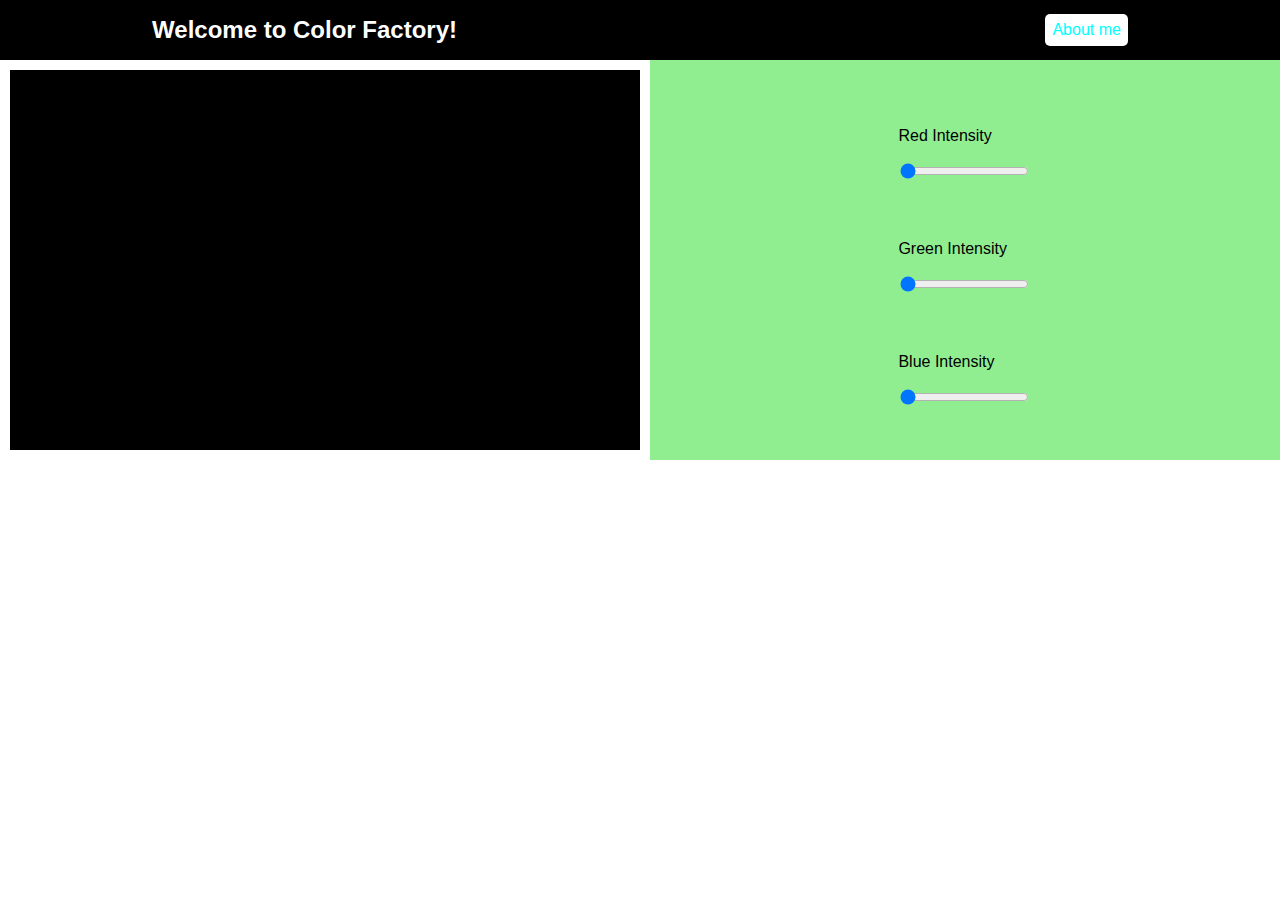
==== index.html @ 5b162d7b "adding labels to sliders" ====
<!DOCTYPE html>
<html lang="en">
  <head>
    <meta charset="UTF-8">
    <meta name="viewport" content="width=device-width, initial-scale=1.0">
    <meta http-equiv="X-UA-Compatible" content="ie=edge">
    <title>Color Factory (not the NYC museum)</title>
    <link rel="stylesheet" href="style.css">
  </head>
  <body>
	<!-- <script src="index.js"></script> big sad, idk how to code in js yet :( -->
    <div class="header">
      <h2>Welcome to Color Factory!</h2>
      <p id="spacer"></p>
      <a href="#" id="aboutMe">About me</a>
    </div>
    <div class="interactivePart">
      <div class="mixing"></div>
      <div class="sliders">
        <div>
          <p>Red Intensity</p>
          <input type="range" id="redIntensity" min="0" max="255" value="0" oninput="updateColor()">
        </div>
        <div>
          <p>Green Intensity</p>
          <input type="range" id="greenIntensity" min="0" max="255" value="0" oninput="updateColor()">
        </div>
        <div>
          <p>Blue Intensity</p>
          <input type="range" id="blueIntensity" min="0" max="255" value="0" oninput="updateColor()">
        </div>
      </div>
    </div>
    <script src="script.js"></script>
  </body>
</html>
---- style.css ----
* {
    font-family: helvetica;
}

body {
    margin: 0px;
}

.header {
    display: flex; /* I love flex */
    justify-content: space-around;
    align-items: center;
    box-sizing: border-box;
    position: sticky;
    background-color: black;
    color: white;
    height: 60px;
    width: 100%;
    padding: 5px;
}

#aboutMe {
    box-sizing: border-box;
    padding: 7px;
    border-radius: 5px;
    text-decoration: none;
    background-color: white;
    color: aqua;
    cursor: pointer;
    transition: all 0.7s cubic-bezier(0.19, 1, 0.22, 1);
}
#aboutMe:hover {
  transform: scale(1.2) rotate(7deg);
  background-color: aqua;
  color: white;
}

.interactivePart {
  display: flex;
  width: 100%;
  height: 400px;
}

.mixing, .sliders {
  width: 50%;
  box-sizing: border-box;
}

.mixing {
  position: relative;
  margin: 10px;
  padding: 0px;
  overflow: hidden;
}

/* mixing */

.mixing p {
  background-color: rgb(0, 255, 0);
  position: absolute;
  width: 100%;
  box-sizing: border-box;
  padding: 50%;
  margin: 0px;
}

.sliders {
  display: flex;
  padding: 10px;
  background-color: lightgreen;
  flex-direction: column;
  flex-wrap: wrap;
  justify-content: space-evenly;
  align-content: center;
}
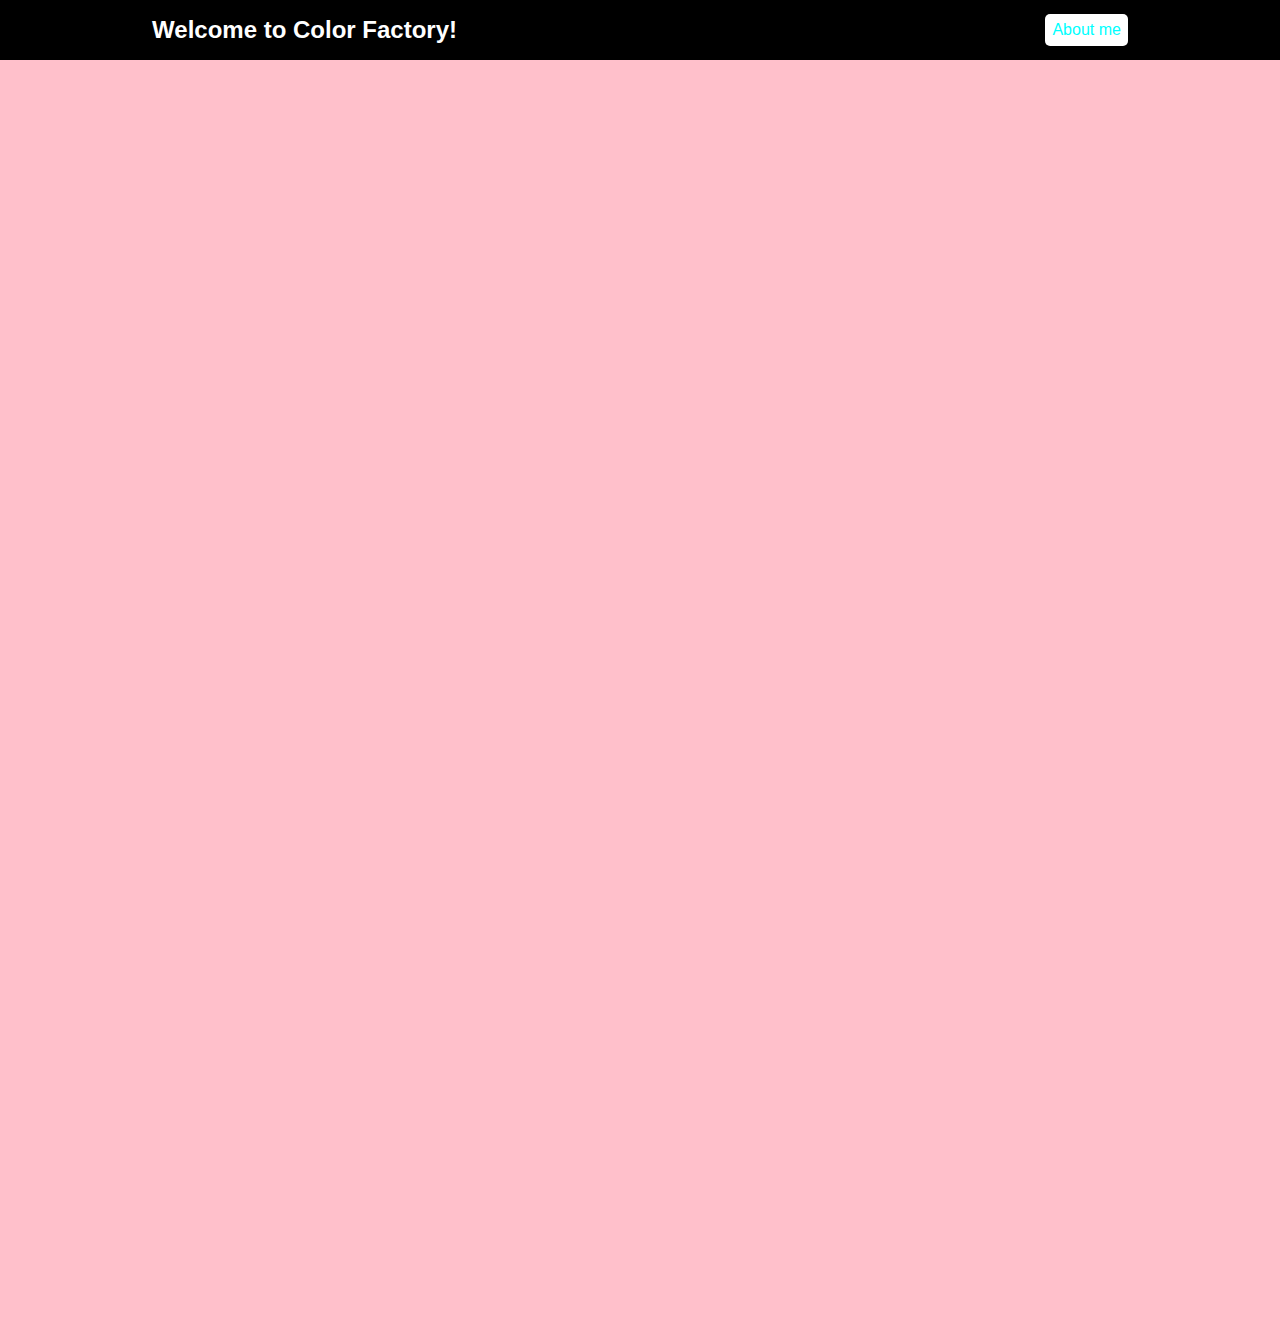
==== commit b2d1c6fb: "making the static version" ====
--- a/index.html
+++ b/index.html
@@ -16,6 +16,16 @@
     </div>
     <div class="interactivePart">
       <div class="mixing"></div>
+      <ul>
+        <li>Less than 100px (width or height): <span id="red-text" style="color: 'red';">red</span></li>
+        <li>100px to 200px: <span id="orange-text" style="color: 'orange';">orange</span></li>
+        <li>200px to 300px: <span id="yellow-text" style="color: 'yellow';">yellow</span></li>
+        <li>300px to 400px: <span id="green-text" style="color: 'green';">green</span></li>
+        <li>400px to 500px: <span id="blue-text" style="color: 'blue';">blue</span></li>
+        <li>500px to 600px: <span id="purple-text" style="color: 'purple';">purple</span></li>
+        <li>More than 600px: <span id="pink-text" style="color: 'pink';">pink</span></li>
+      </ul>
+      <!-- 
       <div class="sliders">
         <div>
           <p>Red Intensity</p>
@@ -29,8 +39,9 @@
           <p>Blue Intensity</p>
           <input type="range" id="blueIntensity" min="0" max="255" value="0" oninput="updateColor()">
         </div>
-      </div>
+      </div> 
+      -->
     </div>
-    <script src="script.js"></script>
+    <!-- <script src="script.js"></script> -->
   </body>
 </html>--- a/style.css
+++ b/style.css
@@ -53,9 +53,9 @@
   overflow: hidden;
 }
 
-/* mixing */
+/* JS version: mixing */
 
-.mixing p {
+.mixing {
   background-color: rgb(0, 255, 0);
   position: absolute;
   width: 100%;
@@ -73,3 +73,76 @@
   justify-content: space-evenly;
   align-content: center;
 }
+
+/* Non-JS version: media queries */
+
+li {
+  text-decoration: none;
+}
+
+#red-text, #orange-text, #yellow-text, #green-text, #blue-text, #purple-text, #pink-text {
+  display: none;
+}
+
+@media (max-width: 100px) {
+  .mixing {
+    background-color: red;
+  }
+  span#red-text {
+    display: block;
+  }
+}
+
+@media (min-width: 101px) and (max-width: 200px) {
+  .mixing {
+    background-color: orange;
+  }
+  span#orange-text {
+    display: block;
+  }
+}
+
+@media (min-width: 201px) and (max-width: 300px) {
+  .mixing {
+    background-color: yellow;
+  }
+  span#yellow-text {
+    display: block;
+  }
+}
+
+@media (min-width: 301px) and (max-width: 400px) {
+  .mixing {
+    background-color: green;
+  }
+  span#green-text {
+    display: block;
+  }
+}
+
+@media (min-width: 401px) and (max-width: 500px) {
+  .mixing {
+    background-color: cyan;
+  }
+  span#blue-text {
+    display: block;
+  }
+}
+
+@media (min-width: 501px) and (max-width: 600px) {
+  .mixing {
+    background-color: purple;
+  }
+  span#purple-text {
+    display: block;
+  }
+}
+
+@media (min-width: 601px) {
+  .mixing {
+    background-color: pink;
+  }
+  span#pink-text {
+    display: block;
+  }
+}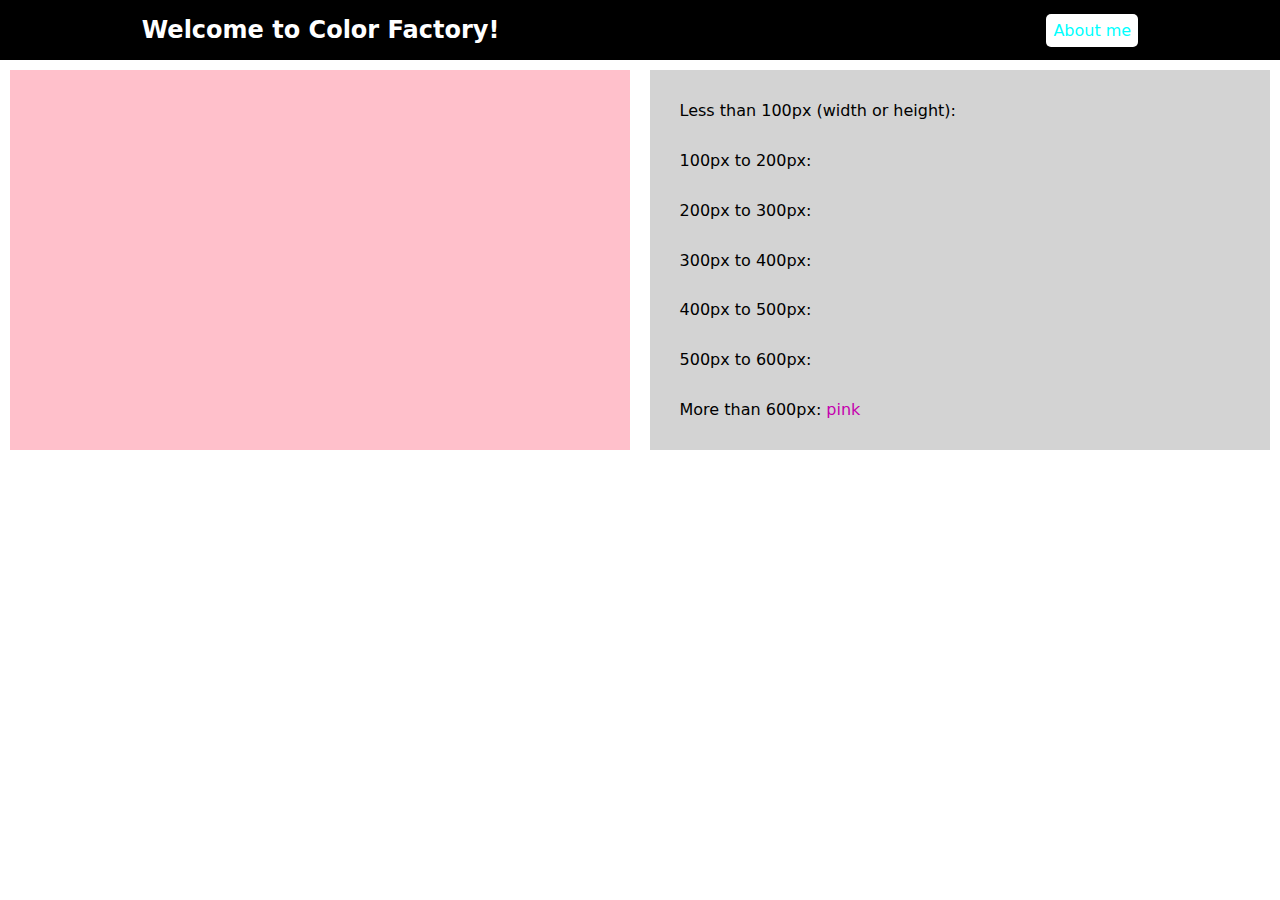
==== commit 8ff1dac0: "fixed color declarations and list display" ====
--- a/index.html
+++ b/index.html
@@ -17,13 +17,13 @@
     <div class="interactivePart">
       <div class="mixing"></div>
       <ul>
-        <li>Less than 100px (width or height): <span id="red-text" style="color: 'red';">red</span></li>
-        <li>100px to 200px: <span id="orange-text" style="color: 'orange';">orange</span></li>
-        <li>200px to 300px: <span id="yellow-text" style="color: 'yellow';">yellow</span></li>
-        <li>300px to 400px: <span id="green-text" style="color: 'green';">green</span></li>
-        <li>400px to 500px: <span id="blue-text" style="color: 'blue';">blue</span></li>
-        <li>500px to 600px: <span id="purple-text" style="color: 'purple';">purple</span></li>
-        <li>More than 600px: <span id="pink-text" style="color: 'pink';">pink</span></li>
+        <li>Less than 100px (width or height): <span id="red-text" style="color: red;">red</span></li>
+        <li>100px to 200px: <span id="orange-text" style="color: orange;">orange</span></li>
+        <li>200px to 300px: <span id="yellow-text" style="color: yellow;">yellow</span></li>
+        <li>300px to 400px: <span id="green-text" style="color: lime;">green</span></li>
+        <li>400px to 500px: <span id="blue-text" style="color: cyan;">blue</span></li>
+        <li>500px to 600px: <span id="purple-text" style="color: purple;">purple</span></li>
+        <li>More than 600px: <span id="pink-text" style="color: rgb(197, 0, 174);">pink</span></li>
       </ul>
       <!-- 
       <div class="sliders">
--- a/style.css
+++ b/style.css
@@ -1,5 +1,5 @@
 * {
-    font-family: helvetica;
+    font-family: system-ui;
 }
 
 body {
@@ -51,18 +51,10 @@
   margin: 10px;
   padding: 0px;
   overflow: hidden;
+  box-sizing: border-box;
 }
 
 /* JS version: mixing */
-
-.mixing {
-  background-color: rgb(0, 255, 0);
-  position: absolute;
-  width: 100%;
-  box-sizing: border-box;
-  padding: 50%;
-  margin: 0px;
-}
 
 .sliders {
   display: flex;
@@ -76,7 +68,19 @@
 
 /* Non-JS version: media queries */
 
+ul {
+  padding-left: 30px;
+  box-sizing: border-box;
+  width: 50%;
+  margin: 10px;
+  display: flex;
+  background-color: lightgrey;
+  flex-direction: column;
+  justify-content: space-evenly;
+}
+
 li {
+  list-style-type: none;
   text-decoration: none;
 }
 
@@ -89,7 +93,7 @@
     background-color: red;
   }
   span#red-text {
-    display: block;
+    display: inline;
   }
 }
 
@@ -98,7 +102,7 @@
     background-color: orange;
   }
   span#orange-text {
-    display: block;
+    display: inline;
   }
 }
 
@@ -107,7 +111,7 @@
     background-color: yellow;
   }
   span#yellow-text {
-    display: block;
+    display: inline;
   }
 }
 
@@ -116,7 +120,7 @@
     background-color: green;
   }
   span#green-text {
-    display: block;
+    display: inline;
   }
 }
 
@@ -125,7 +129,7 @@
     background-color: cyan;
   }
   span#blue-text {
-    display: block;
+    display: inline;
   }
 }
 
@@ -134,7 +138,7 @@
     background-color: purple;
   }
   span#purple-text {
-    display: block;
+    display: inline;
   }
 }
 
@@ -143,6 +147,6 @@
     background-color: pink;
   }
   span#pink-text {
-    display: block;
+    display: inline;
   }
 }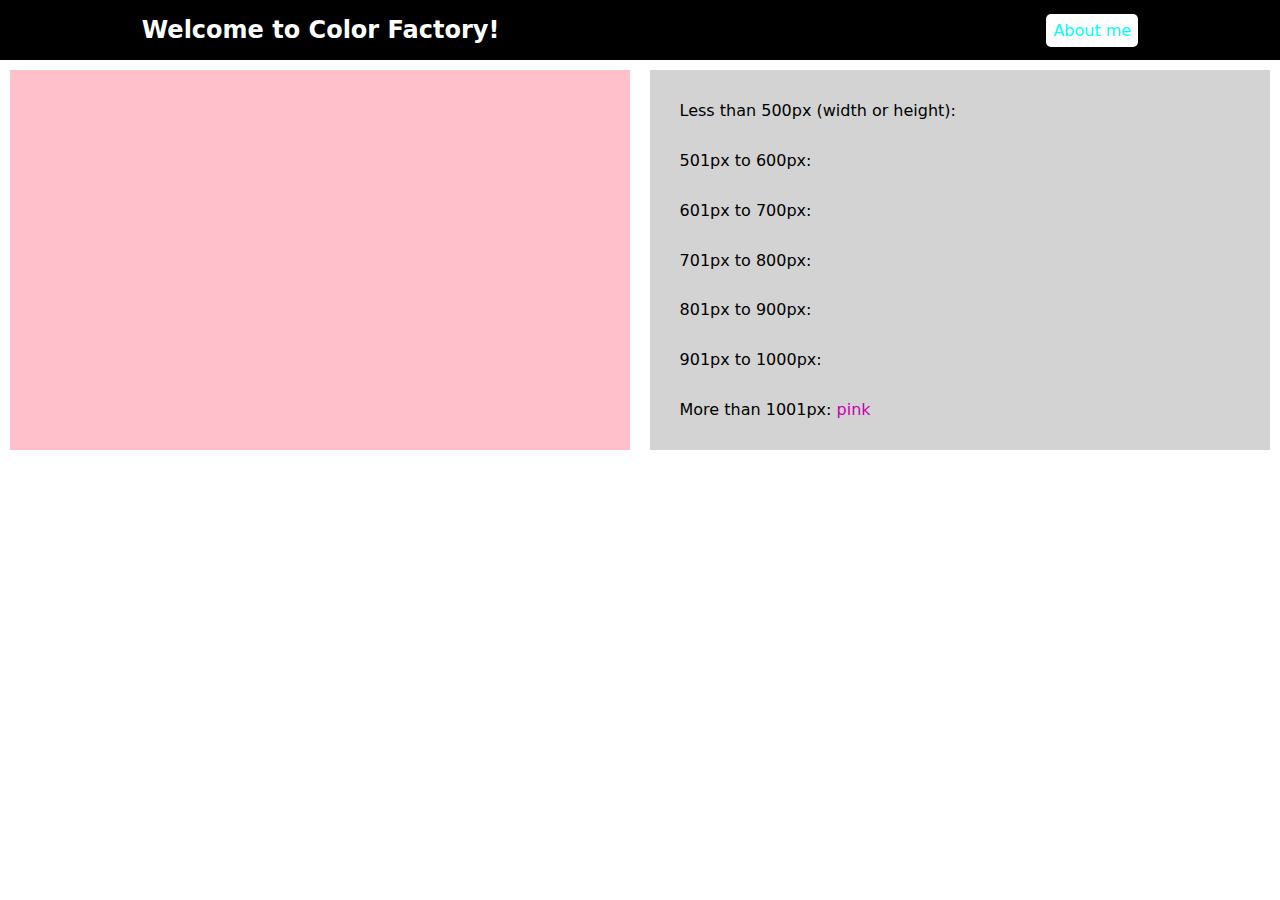
==== commit 1a4a05f0: "fixing functionality" ====
--- a/index.html
+++ b/index.html
@@ -12,18 +12,18 @@
     <div class="header">
       <h2>Welcome to Color Factory!</h2>
       <p id="spacer"></p>
-      <a href="#" id="aboutMe">About me</a>
+      <a href="about.html" id="aboutMe">About me</a>
     </div>
     <div class="interactivePart">
       <div class="mixing"></div>
       <ul>
-        <li>Less than 100px (width or height): <span id="red-text" style="color: red;">red</span></li>
-        <li>100px to 200px: <span id="orange-text" style="color: orange;">orange</span></li>
-        <li>200px to 300px: <span id="yellow-text" style="color: yellow;">yellow</span></li>
-        <li>300px to 400px: <span id="green-text" style="color: lime;">green</span></li>
-        <li>400px to 500px: <span id="blue-text" style="color: cyan;">blue</span></li>
-        <li>500px to 600px: <span id="purple-text" style="color: purple;">purple</span></li>
-        <li>More than 600px: <span id="pink-text" style="color: rgb(197, 0, 174);">pink</span></li>
+        <li>Less than 500px (width or height): <span id="red-text" style="color: red;">red</span></li>
+        <li>501px to 600px: <span id="orange-text" style="color: orange;">orange</span></li>
+        <li>601px to 700px: <span id="yellow-text" style="color: yellow;">yellow</span></li>
+        <li>701px to 800px: <span id="green-text" style="color: lime;">green</span></li>
+        <li>801px to 900px: <span id="blue-text" style="color: cyan;">blue</span></li>
+        <li>901px to 1000px: <span id="purple-text" style="color: purple;">purple</span></li>
+        <li>More than 1001px: <span id="pink-text" style="color: rgb(197, 0, 174);">pink</span></li>
       </ul>
       <!-- 
       <div class="sliders">
--- a/style.css
+++ b/style.css
@@ -88,7 +88,7 @@
   display: none;
 }
 
-@media (max-width: 100px) {
+@media (max-width: 500px) {
   .mixing {
     background-color: red;
   }
@@ -97,7 +97,7 @@
   }
 }
 
-@media (min-width: 101px) and (max-width: 200px) {
+@media (min-width: 501px) and (max-width: 600px) {
   .mixing {
     background-color: orange;
   }
@@ -106,7 +106,7 @@
   }
 }
 
-@media (min-width: 201px) and (max-width: 300px) {
+@media (min-width: 601px) and (max-width: 700px) {
   .mixing {
     background-color: yellow;
   }
@@ -115,7 +115,7 @@
   }
 }
 
-@media (min-width: 301px) and (max-width: 400px) {
+@media (min-width: 701px) and (max-width: 800px) {
   .mixing {
     background-color: green;
   }
@@ -124,7 +124,7 @@
   }
 }
 
-@media (min-width: 401px) and (max-width: 500px) {
+@media (min-width: 801px) and (max-width: 900px) {
   .mixing {
     background-color: cyan;
   }
@@ -133,7 +133,7 @@
   }
 }
 
-@media (min-width: 501px) and (max-width: 600px) {
+@media (min-width: 901px) and (max-width: 1000px) {
   .mixing {
     background-color: purple;
   }
@@ -142,11 +142,25 @@
   }
 }
 
-@media (min-width: 601px) {
+@media (min-width: 1001px) {
   .mixing {
     background-color: pink;
   }
   span#pink-text {
     display: inline;
   }
+}
+
+/* About me page */
+
+#hidden {
+  display: none;
+}
+
+#hidden:hover {
+  display: inline;
+}
+
+img {
+  float: right;
 }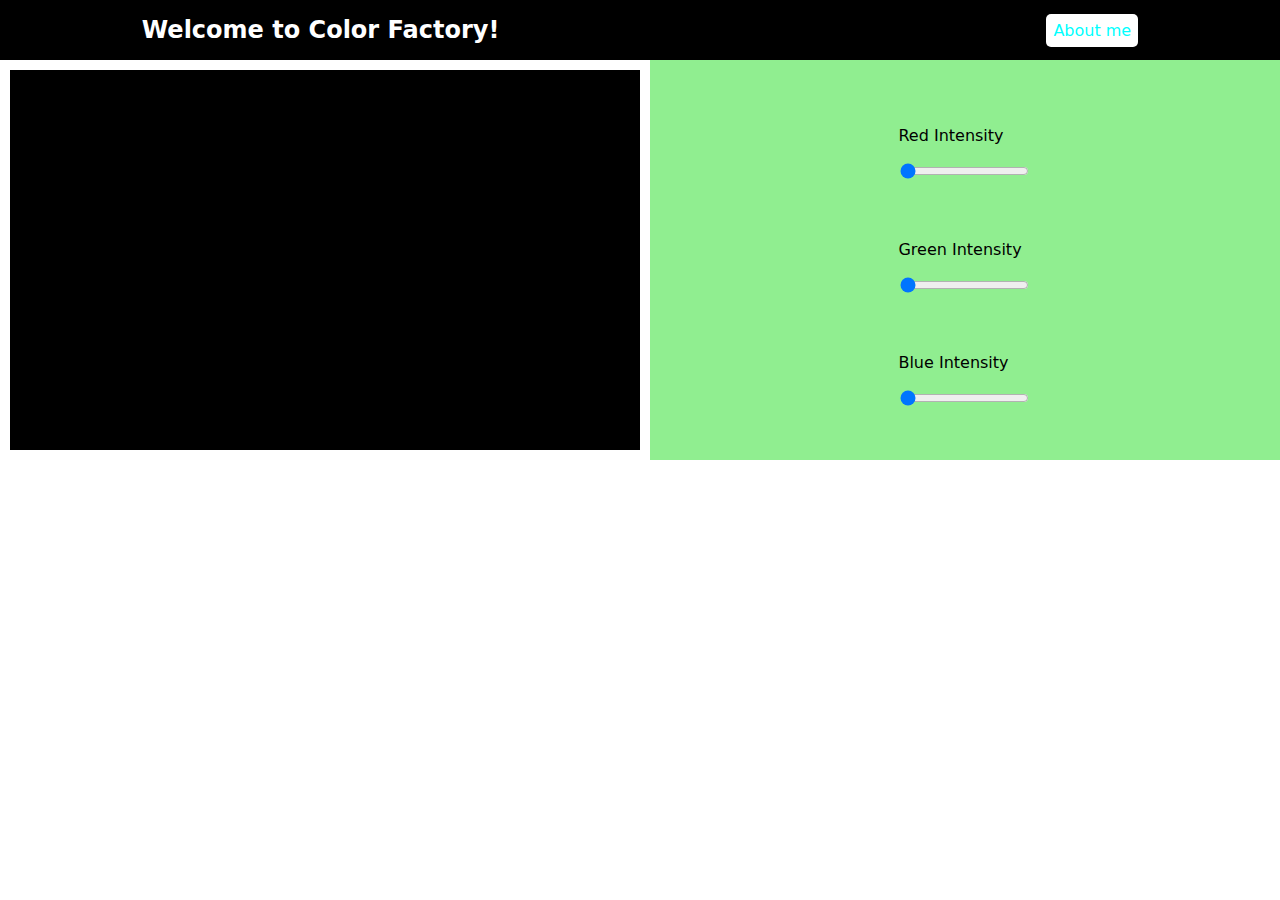
==== commit 76fdac50: "js version" ====
--- a/index.html
+++ b/index.html
@@ -12,11 +12,11 @@
     <div class="header">
       <h2>Welcome to Color Factory!</h2>
       <p id="spacer"></p>
-      <a href="about.html" id="aboutMe">About me</a>
+      <a href="about.html" id="link">About me</a>
     </div>
     <div class="interactivePart">
       <div class="mixing"></div>
-      <ul>
+      <!-- <ul>
         <li>Less than 500px (width or height): <span id="red-text" style="color: red;">red</span></li>
         <li>501px to 600px: <span id="orange-text" style="color: orange;">orange</span></li>
         <li>601px to 700px: <span id="yellow-text" style="color: yellow;">yellow</span></li>
@@ -24,8 +24,7 @@
         <li>801px to 900px: <span id="blue-text" style="color: cyan;">blue</span></li>
         <li>901px to 1000px: <span id="purple-text" style="color: purple;">purple</span></li>
         <li>More than 1001px: <span id="pink-text" style="color: rgb(197, 0, 174);">pink</span></li>
-      </ul>
-      <!-- 
+      </ul> -->
       <div class="sliders">
         <div>
           <p>Red Intensity</p>
@@ -40,8 +39,7 @@
           <input type="range" id="blueIntensity" min="0" max="255" value="0" oninput="updateColor()">
         </div>
       </div> 
-      -->
     </div>
-    <!-- <script src="script.js"></script> -->
+    <script src="script.js"></script>
   </body>
 </html>--- a/style.css
+++ b/style.css
@@ -19,7 +19,7 @@
     padding: 5px;
 }
 
-#aboutMe {
+#link {
     box-sizing: border-box;
     padding: 7px;
     border-radius: 5px;
@@ -29,7 +29,7 @@
     cursor: pointer;
     transition: all 0.7s cubic-bezier(0.19, 1, 0.22, 1);
 }
-#aboutMe:hover {
+#link:hover {
   transform: scale(1.2) rotate(7deg);
   background-color: aqua;
   color: white;
@@ -108,7 +108,7 @@
 
 @media (min-width: 601px) and (max-width: 700px) {
   .mixing {
-    background-color: yellow;
+    background-color: rgb(139, 139, 0);
   }
   span#yellow-text {
     display: inline;
@@ -117,7 +117,7 @@
 
 @media (min-width: 701px) and (max-width: 800px) {
   .mixing {
-    background-color: green;
+    background-color: lime;
   }
   span#green-text {
     display: inline;
@@ -153,14 +153,34 @@
 
 /* About me page */
 
+.content {
+  display: flex;
+  padding: 30px;
+  height: 300px;
+}
+
+#aboutMe {
+  display: flex;
+  flex-direction: column;
+  justify-content: space-evenly;
+  width: 50%;
+  margin: 0px;
+}
+
+#aboutMe * {
+  margin: 0px;
+}
+
 #hidden {
-  display: none;
+  opacity: 0.1;
 }
 
 #hidden:hover {
-  display: inline;
+  opacity: 1;
 }
 
-img {
-  float: right;
+#image {
+  display: flex;
+  justify-content: center;
+  width: 50%;
 }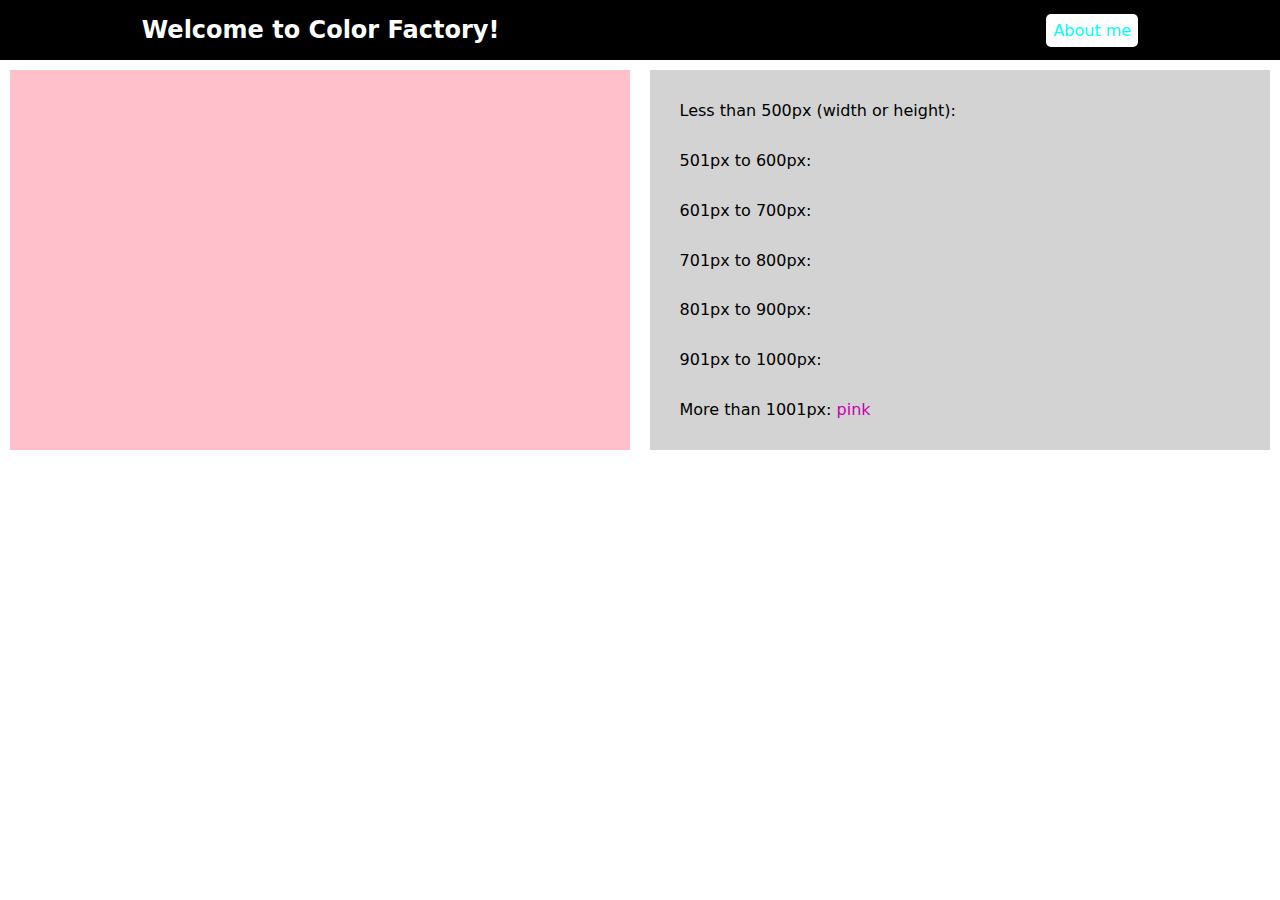
==== commit 576e642e: "static version (for boba drops)" ====
--- a/index.html
+++ b/index.html
@@ -16,7 +16,7 @@
     </div>
     <div class="interactivePart">
       <div class="mixing"></div>
-      <!-- <ul>
+      <ul>
         <li>Less than 500px (width or height): <span id="red-text" style="color: red;">red</span></li>
         <li>501px to 600px: <span id="orange-text" style="color: orange;">orange</span></li>
         <li>601px to 700px: <span id="yellow-text" style="color: yellow;">yellow</span></li>
@@ -24,7 +24,8 @@
         <li>801px to 900px: <span id="blue-text" style="color: cyan;">blue</span></li>
         <li>901px to 1000px: <span id="purple-text" style="color: purple;">purple</span></li>
         <li>More than 1001px: <span id="pink-text" style="color: rgb(197, 0, 174);">pink</span></li>
-      </ul> -->
+      </ul>
+      <!-- 
       <div class="sliders">
         <div>
           <p>Red Intensity</p>
@@ -39,7 +40,8 @@
           <input type="range" id="blueIntensity" min="0" max="255" value="0" oninput="updateColor()">
         </div>
       </div> 
+      -->
     </div>
-    <script src="script.js"></script>
+    <!-- <script src="script.js"></script> -->
   </body>
 </html>